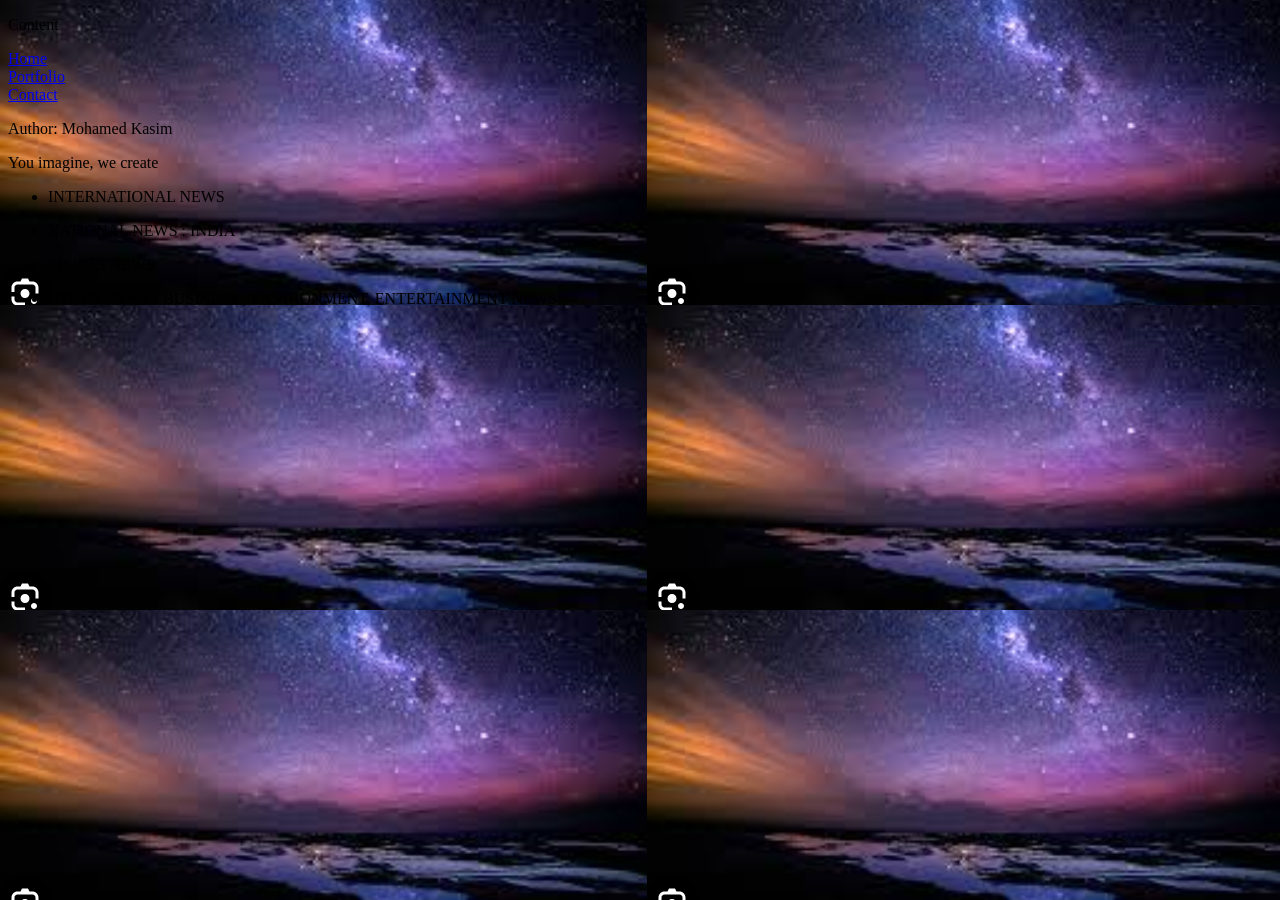
==== content.html @ dd1a4662 "Add files via upload index is the home page btw" ====
<!DOCTYPE html>
<html lang="en">

<head>
    <meta charset="UTF-8">
    <meta name="viewport" content="width=device-width, initial-scale=1.0">
    <title>Document</title>
    <link rel="stylesheet" href="css/style.css">
</head>

<body background="fah.png">
    <div class="topframe">

        <div class="partone">
            <div class="b">
                <p>Content</p>
            </div>
            <div class="a">
                <a href="index.html">Home</a>
            </div>
            <div class="a">
                <a href="portfolio.html">Portfolio</a>
            </div>
            <div class="a">
                <a href="contact.html">Contact</a>
            </div>
        </div>


        <div class="parttwo">
            <p class="b">Author: Mohamed Kasim</p>
        </div>

        <div class="partthree">
            <p class="c">You imagine, we create</p>
        </div>

    </div>




        <div class="mainframe">
            <ul>
                <li><p>INTERNATIONAL NEWS</p></li>
                <li><p>NATIONAL NEWS : INDIA</p></li>
                <li><p>SPORTS NEWS</p></li>
                <li><p>OTHER NEWS : BUSINESS , ENVIRONMENT, ENTERTAINMENT NEWS</p></li>
            </ul>
        </div>
</body>

</html>
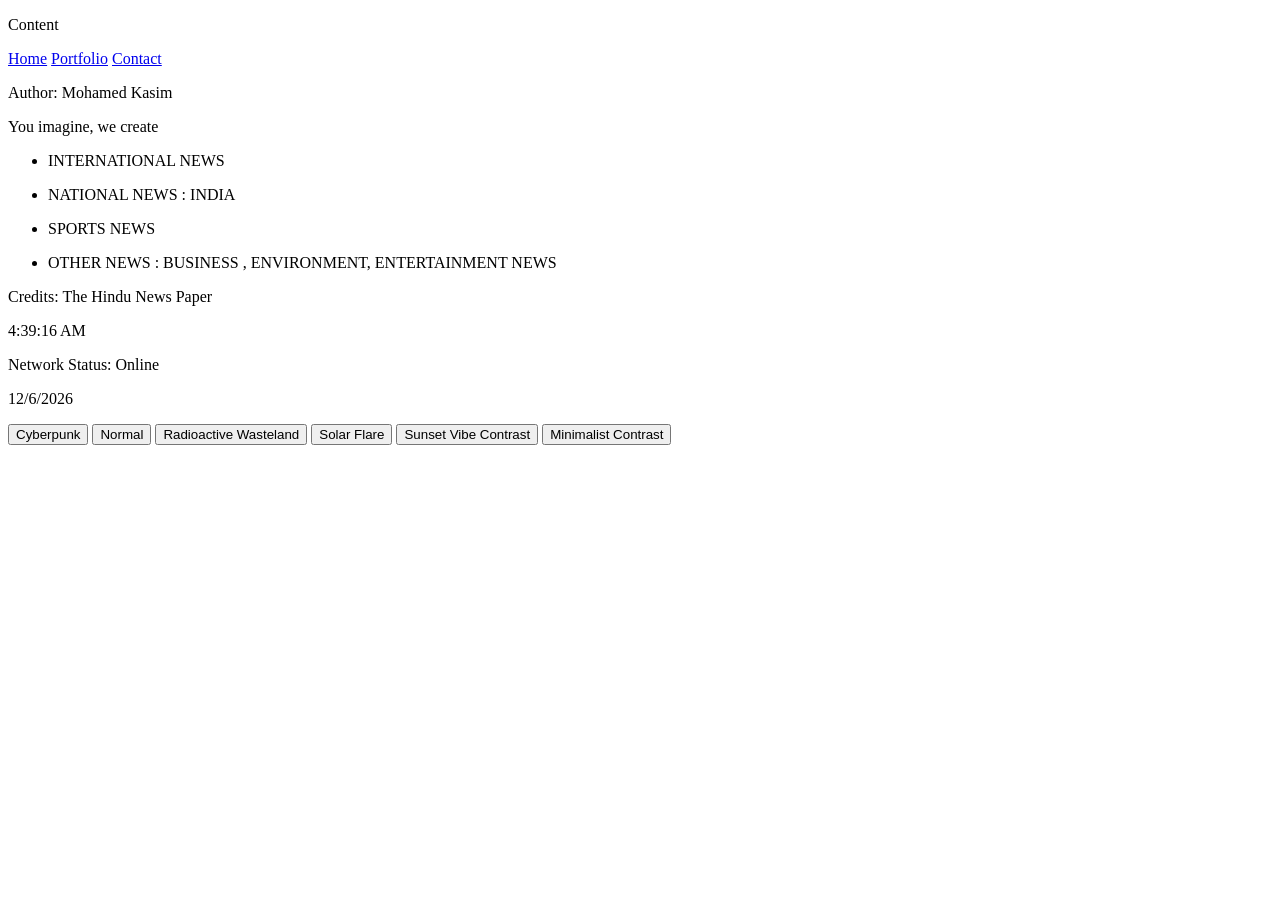
==== commit 9eb7d9fd: "Refactor content.html with new structure and styles" ====
--- a/content.html
+++ b/content.html
@@ -4,50 +4,106 @@
 <head>
     <meta charset="UTF-8">
     <meta name="viewport" content="width=device-width, initial-scale=1.0">
-    <title>Document</title>
-    <link rel="stylesheet" href="css/style.css">
+    <title>Content</title>
+    <link rel="stylesheet" href="css/styling.css">
 </head>
 
-<body background="fah.png">
+<body class="theme-normal">
     <div class="topframe">
-
-        <div class="partone">
-            <div class="b">
-                <p>Content</p>
-            </div>
-            <div class="a">
-                <a href="index.html">Home</a>
-            </div>
-            <div class="a">
-                <a href="portfolio.html">Portfolio</a>
-            </div>
-            <div class="a">
-                <a href="contact.html">Contact</a>
-            </div>
+        <div class="partone card">
+            <p>Content</p>
+            <a href="index.html">Home</a>
+            <a href="portfolio.html">Portfolio</a>
+            <a href="contact.html">Contact</a>
         </div>
 
-
-        <div class="parttwo">
-            <p class="b">Author: Mohamed Kasim</p>
+        <div class="parttwo card">
+            <p>Author: Mohamed Kasim</p>
         </div>
 
-        <div class="partthree">
-            <p class="c">You imagine, we create</p>
+        <div class="partthree card">
+            <p>You imagine, we create</p>
         </div>
 
+        <!-- Theme buttons moved here -->
+        
     </div>
 
+    <div class="mainframe card">
+        <ul>
+            <li>
+                <p>INTERNATIONAL NEWS</p>
+            </li>
+            <li>
+                <p>NATIONAL NEWS : INDIA</p>
+            </li>
+            <li>
+                <p>SPORTS NEWS</p>
+            </li>
+            <li>
+                <p>OTHER NEWS : BUSINESS , ENVIRONMENT, ENTERTAINMENT NEWS</p>
+            </li>
+        </ul>
+    </div>
 
+    <footer class="card">
+        <div class="credit">
+            <p>Credits: The Hindu News Paper</p>
+        </div>
+        <div class="clock">
+            <p id="time"></p>
+        </div>
+        <div class="networkstatus">
+            <p id="status"></p>
+        </div>
+        <div class="date">
+            <p id="date"></p>
+        </div>
 
+        <div class="contrast">
+            <button data-theme="theme-cyberpunk">Cyberpunk</button>
+            <button data-theme="theme-normal">Normal</button>
+            <button data-theme="theme-radioactive">Radioactive Wasteland</button>
+            <button data-theme="theme-solarflare">Solar Flare</button>
+            <button data-theme="theme-synthwave">Sunset Vibe Contrast</button>
+            <button data-theme="theme-minimalist">Minimalist Contrast</button>
+        </div>
+    </footer>
 
-        <div class="mainframe">
-            <ul>
-                <li><p>INTERNATIONAL NEWS</p></li>
-                <li><p>NATIONAL NEWS : INDIA</p></li>
-                <li><p>SPORTS NEWS</p></li>
-                <li><p>OTHER NEWS : BUSINESS , ENVIRONMENT, ENTERTAINMENT NEWS</p></li>
-            </ul>
-        </div>
+    <script>
+        // Clock + Date + Network
+        function updateTime() {
+            document.getElementById('time').textContent = new Date().toLocaleTimeString();
+        }
+        function updateDate() {
+            document.getElementById('date').textContent = new Date().toLocaleDateString();
+        }
+        function updateNetworkStatus() {
+            const status = navigator.onLine ? 'Online' : 'Offline';
+            document.getElementById('status').textContent = `Network Status: ${status}`;
+        }
+        setInterval(updateTime, 1000);
+        setInterval(updateDate, 60000);
+        window.addEventListener('online', updateNetworkStatus);
+        window.addEventListener('offline', updateNetworkStatus);
+        updateTime(); updateDate(); updateNetworkStatus();
+
+        // Theme switching
+        const buttons = document.querySelectorAll(".contrast button");
+        buttons.forEach(btn => {
+            btn.addEventListener("click", () => {
+                // Remove any existing theme-* class
+                document.body.classList.forEach(cls => {
+                    if (cls.startsWith("theme-")) {
+                        document.body.classList.remove(cls);
+                    }
+                });
+                // Add the new theme class
+                document.body.classList.add(btn.dataset.theme);
+            });
+        });
+    </script>
+
 </body>
 
-</html>+</html>
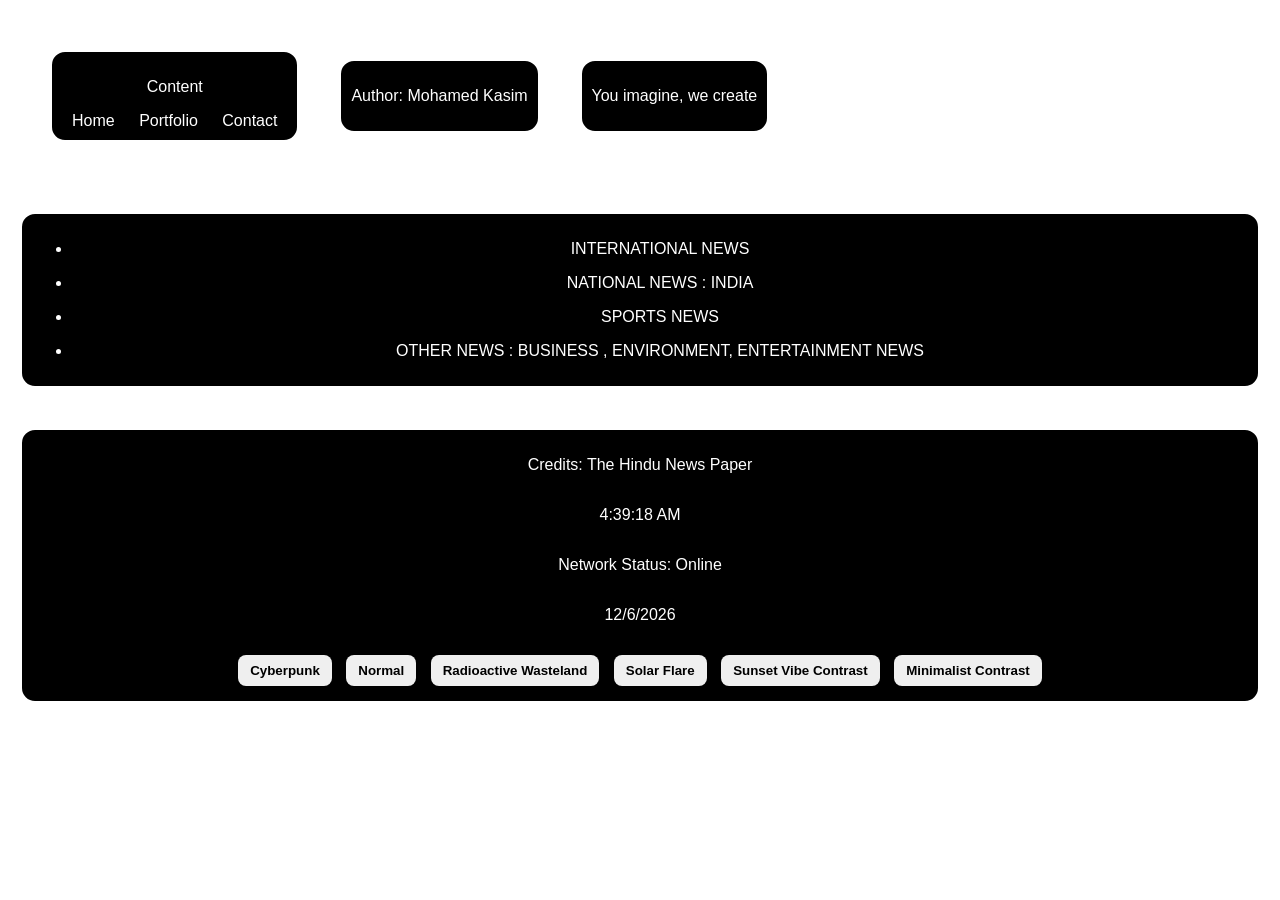
==== commit 88c6d095: "Fix HTML encoding issues in content.html" ====
--- a/content.html
+++ b/content.html
@@ -5,7 +5,7 @@
     <meta charset="UTF-8">
     <meta name="viewport" content="width=device-width, initial-scale=1.0">
     <title>Content</title>
-    <link rel="stylesheet" href="css/styling.css">
+    <link rel="stylesheet" href="styling.css">
 </head>
 
 <body class="theme-normal">
--- a/styling.css
+++ b/styling.css
@@ -0,0 +1,206 @@
+ /* Base layout */
+        body {
+            font-family: 'Trebuchet MS', Arial, sans-serif;
+            display: flex;
+            flex-direction: column;
+            margin: 0;
+            transition: background-color 0.5s ease, color 0.5s ease;
+
+        }
+
+        .card {
+            border-radius: 15px;
+            padding: 10px;
+            margin: 20px;
+            text-align: center;
+            border: 2px solid #fff;
+        }
+
+        .topframe {
+            background-color: #fff;
+            color: #0f0c0c;
+            border-radius: 15px;
+            padding: 10px;
+            margin: 20px;
+            display: flex;
+            flex-direction: rows;
+            align-items: center;
+        }
+
+        .mainframe {
+            background-color: #000;
+            color: #fff;
+            height:auto;
+        }
+
+        .partone,
+        .parttwo,
+        .partthree,
+        footer {
+            background-color: #000;
+            color: #fff;
+        }
+
+        a {
+            color: #fff;
+            text-decoration: none;
+            margin: 0 10px;
+        }
+
+        footer {
+            display: grid;
+            align-items: center;
+            justify-content: center;
+        }
+
+        /* Contrast buttons */
+        .contrast {
+            margin-top: 10px;
+            text-align: center;
+        }
+
+        .contrast button {
+            margin: 5px;
+            padding: 8px 12px;
+            border-radius: 8px;
+            border: none;
+            cursor: pointer;
+            font-weight: bold;
+            transition: background-color 0.3s ease;
+        }
+
+        .contrast button:hover {
+            background-color: rgba(255, 255, 255, 0.2);
+            animation: pulse 1s justify;
+        }
+        @keyframes pulse {
+            0% {
+                transform: scale(1);
+                box-shadow: 0 0 5px rgba(255, 255, 255, 0.5);
+            }
+            100% {
+                transform: scale(1.2);
+                box-shadow: 0 0 5px rgba(146, 98, 98, 0.5);
+            }
+        }
+
+        /* Theme styles */
+        body.theme-normal {
+            background-color: #fff;
+            color: #000;
+        }
+
+        body.theme-cyberpunk {
+            background-color: #0ff;
+            color: #f0f;
+            font-family: 'Courier New', monospace;
+        }
+
+        body.theme-cyberpunk a {
+            color: #0ff;
+        }
+
+        body.theme-cyberpunk .card {
+            border-color: rgb(255, 255, 255);
+        }
+        body.theme-cyberpunk .contrast button {
+            background-color: #0ff;
+            color: rgb(0, 0, 0);
+        }
+        body.theme-cyberpunk p {
+            color: rgb(0, 242, 255);
+        }
+
+        body.theme-radioactive {
+            background-color: #1a1a1a;
+            color: #39ff14;
+            font-family: 'Arial Black', Arial, sans-serif;
+        }
+
+        body.theme-radioactive a {
+            color: #39ff14;
+        }
+
+        body.theme-radioactive .card {
+            border-color: #39ff14;
+            color: #39ff14;
+        } 
+
+        body.theme-radioactive .contrast button {
+            background-color: #39ff14;
+            color: #1a1a1a;
+        }
+
+            body.theme-radioactive p {
+                color: #39ff14;
+            }
+
+
+        body.theme-solarflare {
+            background-color: #ff4500;
+            color: #de570e;
+            font-family: Georgia, sans-serif;
+        }
+
+        body.theme-solarflare .card {
+            border-color: #de570e;
+            color: #de570e;
+        }
+            body.theme-solarflare .contrast button {
+                background-color: #000000;
+                color: #ff4500;
+                border-color: #ffffff;
+            }
+            body.theme-solarflare p {
+                color: #de570e;
+            }
+
+        body.theme-solarflare a {
+            color: #de570e;
+        }
+
+        body.theme-synthwave {
+            background-color:#FFD200;
+            color: #000000;
+            font-family: Helvetica, Arial, sans-serif;
+        }
+
+        body.theme-synthwave a {
+            color: #000000;
+        }
+
+        body.theme-synthwave .card {
+            border-color: #000000;
+            color: #000000;
+            background-color: #FFD200;
+        }
+            body.theme-synthwave .contrast button {
+                background-color: #000000;
+                color: #FFD200;
+                border-color: #000000;
+            }
+            body.theme-synthwave p {
+                color: #000000;
+                
+            }
+
+        body.theme-minimalist {
+            background-color: #f0f0f0;
+            color: #333;
+            font-family: 'Inter', 'Segoe UI', Tahoma, Geneva, Verdana, sans-serif;
+        }
+        body.theme-minimalist a {
+            color: #333;
+            background-color:#F9F6F1;
+        }
+        body.theme-minimalist .card {
+            border-color: #333;
+            background-color: #fff;
+        }
+        body.theme-minimalist .contrast button {
+            background-color: #333;
+            color: #f0f0f0;
+        }
+        body.theme-minimalist p {
+            color: #333;
+        }
